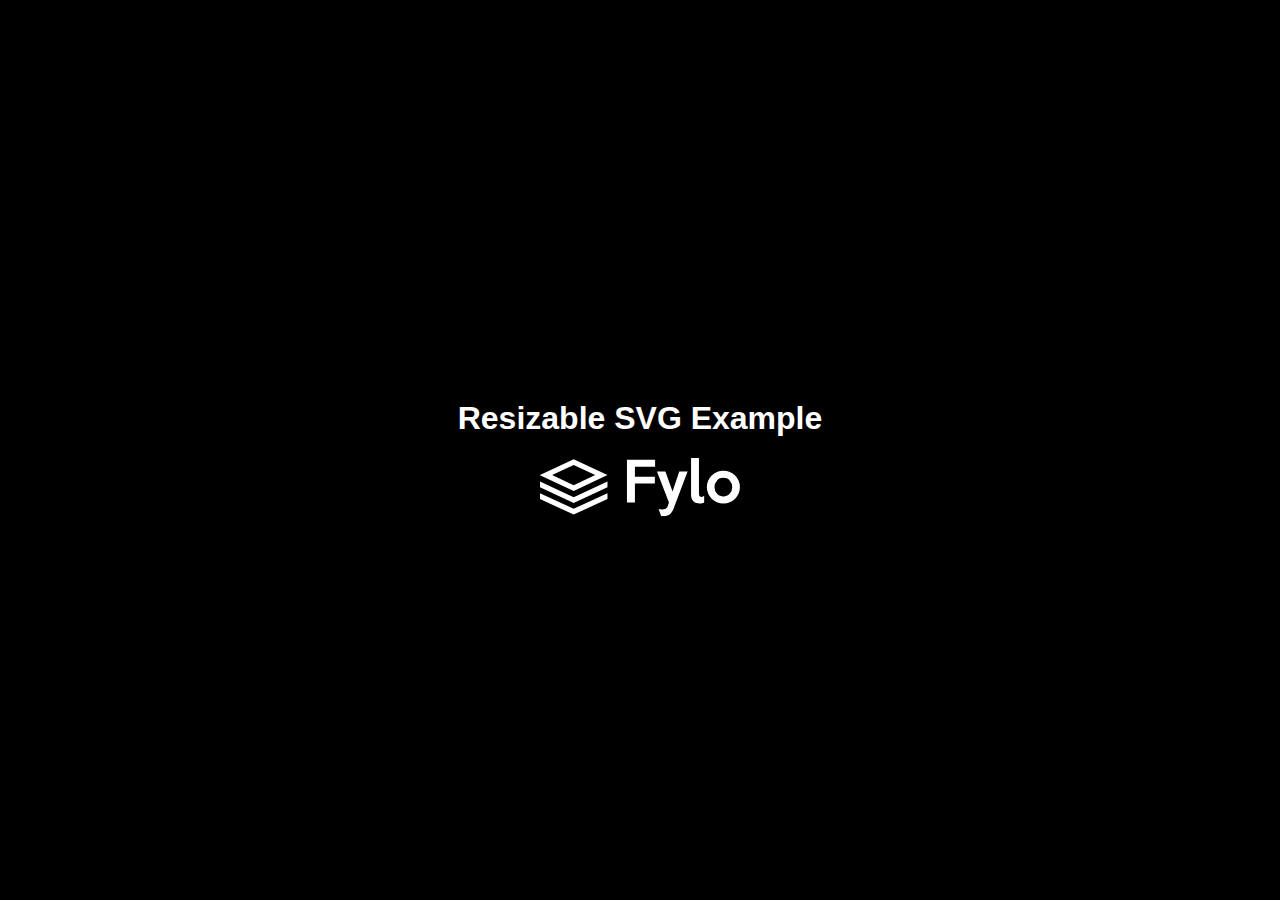
==== test.html @ cb66db21 "Initial commit" ====
<!DOCTYPE html>
<html lang="en">
<head>
    <meta charset="UTF-8">
    <meta name="viewport" content="width=device-width, initial-scale=1.0">
    <title>Resize SVG</title>
    <style>
        body {
            background-color: #000; /* Black background for visibility */
            color: #fff;
            font-family: Arial, sans-serif;
            display: flex;
            justify-content: center;
            align-items: center;
            height: 100vh;
            margin: 0;
        }

        .svg-container {
            text-align: center;
        }

        .svgfile {
            width: 200px; /* Adjust width */
            height: auto; /* Maintain aspect ratio */
        }
    </style>
</head>
<body>
    <div class="svg-container">
        <h1>Resizable SVG Example</h1>
        <svg class="svgfile" xmlns="http://www.w3.org/2000/svg" xmlns:xlink="http://www.w3.org/1999/xlink" viewBox="0 0 166 49">
            <defs>
                <path id="a" d="M.014.03h93.96v48.29H.015z"/>
            </defs>
            <g fill="none" fill-rule="evenodd">
                <path d="M0 14.13v.123l27.95 13.13L56 14.209v-.033L27.95 1 0 14.13zm10.077.062L27.95 5.795l17.877 8.397-17.877 8.396-17.874-8.396zM27.95 32.483L0 19.55v4.784l27.95 12.964L56 24.289v-4.784L27.95 32.483zm0 9.703L0 29.25v4.783L27.95 47 56 33.99v-4.784l-28.05 12.98z" fill="#ffffff"/>
                <g transform="translate(72)">
                    <mask id="b" fill="#fff">
                        <use xlink:href="#a"/>
                    </mask>
                    <path d="M87.56 24.152a8.1 8.1 0 0 0-2.161-5.573 7.259 7.259 0 0 0-2.34-1.673 6.864 6.864 0 0 0-2.85-.601c-1.01 0-1.961.2-2.852.601a7.257 7.257 0 0 0-2.34 1.673 8.102 8.102 0 0 0-2.16 5.574 8.102 8.102 0 0 0 2.16 5.573 7.257 7.257 0 0 0 2.34 1.672 6.864 6.864 0 0 0 2.851.602c1.01 0 1.96-.2 2.852-.602a7.259 7.259 0 0 0 2.339-1.672 8.1 8.1 0 0 0 2.16-5.574zm6.415 0c0 1.932-.357 3.723-1.07 5.373a13.098 13.098 0 0 1-2.94 4.28c-1.247 1.205-2.71 2.156-4.388 2.854-1.678.699-3.468 1.048-5.369 1.048-1.9 0-3.683-.349-5.346-1.048a13.863 13.863 0 0 1-4.366-2.876 13.351 13.351 0 0 1-2.94-4.302c-.713-1.65-1.07-3.426-1.07-5.329 0-1.873.364-3.634 1.092-5.284a13.92 13.92 0 0 1 2.962-4.325 13.671 13.671 0 0 1 4.367-2.898 13.552 13.552 0 0 1 5.301-1.048c1.901 0 3.69.35 5.369 1.048 1.678.698 3.14 1.65 4.388 2.854 1.248 1.204 2.228 2.638 2.94 4.302.713 1.665 1.07 3.449 1.07 5.351zM64.258 36.905a8.6 8.6 0 0 1-1.715.58c-.638.148-1.3.222-1.982.222a9.84 9.84 0 0 1-2.74-.379 6.003 6.003 0 0 1-2.295-1.226c-.653-.565-1.173-1.3-1.56-2.207-.385-.907-.578-2-.578-3.277V.029h6.549v29.474c0 1.07.215 1.806.646 2.207.43.401.943.602 1.537.602.742 0 1.455-.223 2.138-.669v5.262zM50.492 11.22L38.908 41.854c-.861 2.289-1.99 3.939-3.386 4.95-1.396 1.01-3.06 1.515-4.99 1.515-.297 0-.623-.022-.98-.066a7.352 7.352 0 0 1-1.025-.201l-2.138-5.975a8.486 8.486 0 0 0 1.56.557c.534.134 1.039.201 1.514.201 1.01 0 1.93-.23 2.762-.691.832-.46 1.47-1.315 1.916-2.564l.891-2.586-9.935-25.773h6.995l5.925 16.588 5.57-16.588h6.905zM23.538 7.342H6.786v8.294h16.529v5.618H6.785v15.784H.015V1.412h23.524v5.93z" fill="#ffffff" mask="url(#b)"/>
                </g>
            </g>
        </svg>
    </div>
</body>
</html>
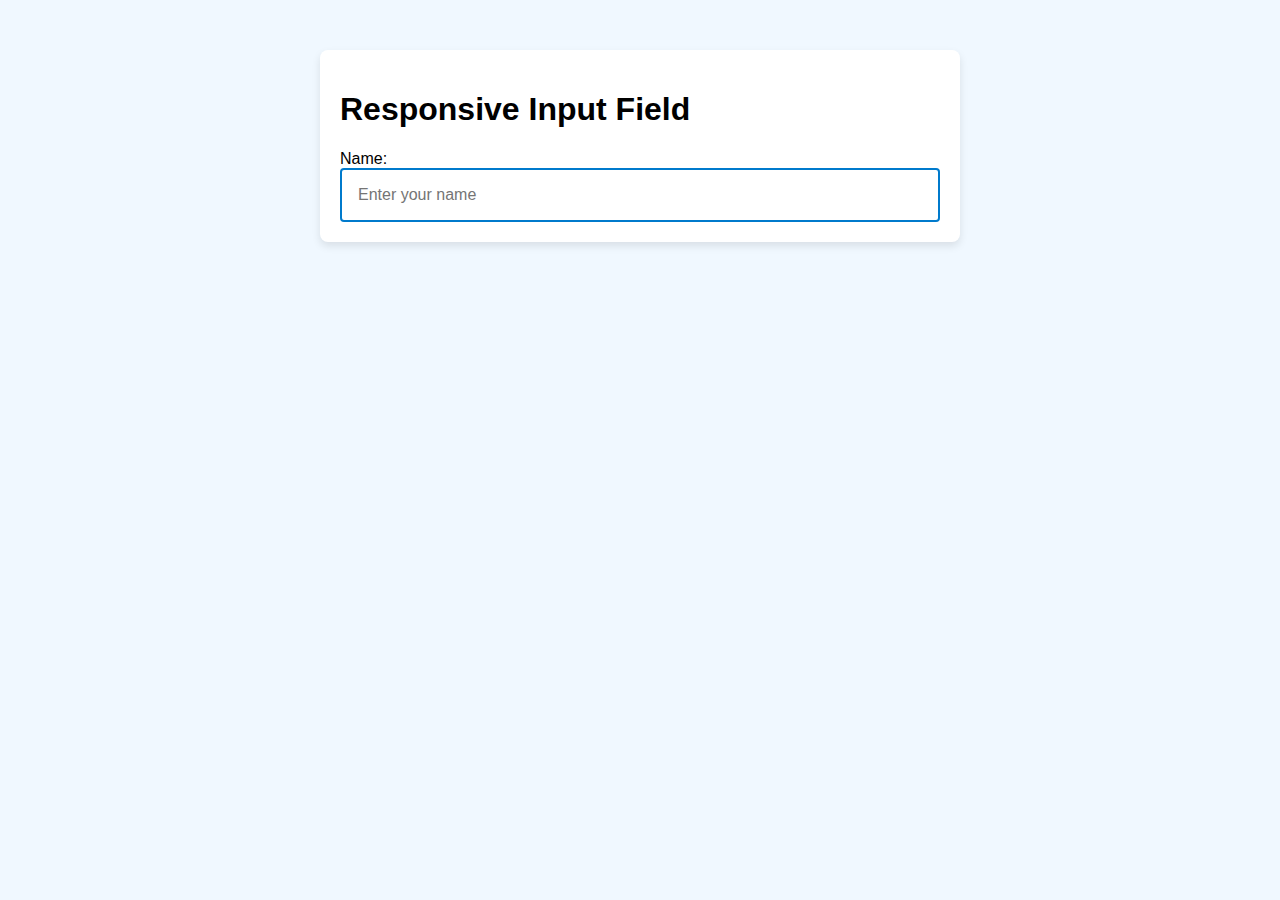
==== commit e167a55f: "Updated styles and fixed responsiveness" ====
--- a/test.html
+++ b/test.html
@@ -1,48 +1,58 @@
 <!DOCTYPE html>
 <html lang="en">
 <head>
-    <meta charset="UTF-8">
-    <meta name="viewport" content="width=device-width, initial-scale=1.0">
-    <title>Resize SVG</title>
-    <style>
-        body {
-            background-color: #000; /* Black background for visibility */
-            color: #fff;
-            font-family: Arial, sans-serif;
-            display: flex;
-            justify-content: center;
-            align-items: center;
-            height: 100vh;
-            margin: 0;
-        }
+  <meta charset="UTF-8">
+  <meta name="viewport" content="width=device-width, initial-scale=1.0">
+  <title>Responsive Input Example</title>
+  <style>
+    /* General styles */
+    body {
+      font-family: Arial, sans-serif;
+      margin: 0;
+      padding: 0;
+      background-color: #f0f8ff; /* Light blue background */
+    }
 
-        .svg-container {
-            text-align: center;
-        }
+    .container {
+      width: 80%; /* Adjust container width */
+      max-width: 600px; /* Maximum width for larger screens */
+      margin: 50px auto; /* Center the container */
+      padding: 20px;
+      background-color: #ffffff; /* White background */
+      box-shadow: 0 4px 8px rgba(0, 0, 0, 0.1);
+      border-radius: 8px;
+    }
 
-        .svgfile {
-            width: 200px; /* Adjust width */
-            height: auto; /* Maintain aspect ratio */
-        }
-    </style>
+    /* Input styling */
+    input[type="text"] {
+      width: 100%; /* Responsive width */
+      padding: 1rem; /* Padding using rem */
+      font-size: 1rem; /* Font size using rem */
+      border: 2px solid #007acc; /* Blue border */
+      border-radius: 4px; /* Rounded corners */
+      box-sizing: border-box; /* Include padding in the total width */
+    }
+
+    /* Responsive design for smaller screens */
+    @media only screen and (max-width: 600px) {
+      .container {
+        width: 90%; /* Wider on small screens */
+      }
+
+      input[type="text"] {
+        font-size: 1.2rem; /* Slightly larger font for small screens */
+        padding: 1.2rem; /* Larger padding */
+      }
+    }
+  </style>
 </head>
 <body>
-    <div class="svg-container">
-        <h1>Resizable SVG Example</h1>
-        <svg class="svgfile" xmlns="http://www.w3.org/2000/svg" xmlns:xlink="http://www.w3.org/1999/xlink" viewBox="0 0 166 49">
-            <defs>
-                <path id="a" d="M.014.03h93.96v48.29H.015z"/>
-            </defs>
-            <g fill="none" fill-rule="evenodd">
-                <path d="M0 14.13v.123l27.95 13.13L56 14.209v-.033L27.95 1 0 14.13zm10.077.062L27.95 5.795l17.877 8.397-17.877 8.396-17.874-8.396zM27.95 32.483L0 19.55v4.784l27.95 12.964L56 24.289v-4.784L27.95 32.483zm0 9.703L0 29.25v4.783L27.95 47 56 33.99v-4.784l-28.05 12.98z" fill="#ffffff"/>
-                <g transform="translate(72)">
-                    <mask id="b" fill="#fff">
-                        <use xlink:href="#a"/>
-                    </mask>
-                    <path d="M87.56 24.152a8.1 8.1 0 0 0-2.161-5.573 7.259 7.259 0 0 0-2.34-1.673 6.864 6.864 0 0 0-2.85-.601c-1.01 0-1.961.2-2.852.601a7.257 7.257 0 0 0-2.34 1.673 8.102 8.102 0 0 0-2.16 5.574 8.102 8.102 0 0 0 2.16 5.573 7.257 7.257 0 0 0 2.34 1.672 6.864 6.864 0 0 0 2.851.602c1.01 0 1.96-.2 2.852-.602a7.259 7.259 0 0 0 2.339-1.672 8.1 8.1 0 0 0 2.16-5.574zm6.415 0c0 1.932-.357 3.723-1.07 5.373a13.098 13.098 0 0 1-2.94 4.28c-1.247 1.205-2.71 2.156-4.388 2.854-1.678.699-3.468 1.048-5.369 1.048-1.9 0-3.683-.349-5.346-1.048a13.863 13.863 0 0 1-4.366-2.876 13.351 13.351 0 0 1-2.94-4.302c-.713-1.65-1.07-3.426-1.07-5.329 0-1.873.364-3.634 1.092-5.284a13.92 13.92 0 0 1 2.962-4.325 13.671 13.671 0 0 1 4.367-2.898 13.552 13.552 0 0 1 5.301-1.048c1.901 0 3.69.35 5.369 1.048 1.678.698 3.14 1.65 4.388 2.854 1.248 1.204 2.228 2.638 2.94 4.302.713 1.665 1.07 3.449 1.07 5.351zM64.258 36.905a8.6 8.6 0 0 1-1.715.58c-.638.148-1.3.222-1.982.222a9.84 9.84 0 0 1-2.74-.379 6.003 6.003 0 0 1-2.295-1.226c-.653-.565-1.173-1.3-1.56-2.207-.385-.907-.578-2-.578-3.277V.029h6.549v29.474c0 1.07.215 1.806.646 2.207.43.401.943.602 1.537.602.742 0 1.455-.223 2.138-.669v5.262zM50.492 11.22L38.908 41.854c-.861 2.289-1.99 3.939-3.386 4.95-1.396 1.01-3.06 1.515-4.99 1.515-.297 0-.623-.022-.98-.066a7.352 7.352 0 0 1-1.025-.201l-2.138-5.975a8.486 8.486 0 0 0 1.56.557c.534.134 1.039.201 1.514.201 1.01 0 1.93-.23 2.762-.691.832-.46 1.47-1.315 1.916-2.564l.891-2.586-9.935-25.773h6.995l5.925 16.588 5.57-16.588h6.905zM23.538 7.342H6.786v8.294h16.529v5.618H6.785v15.784H.015V1.412h23.524v5.93z" fill="#ffffff" mask="url(#b)"/>
-                </g>
-            </g>
-        </svg>
-    </div>
+  <div class="container">
+    <h1>Responsive Input Field</h1>
+    <form>
+      <label for="name">Name:</label>
+      <input type="text" id="name" placeholder="Enter your name">
+    </form>
+  </div>
 </body>
 </html>
